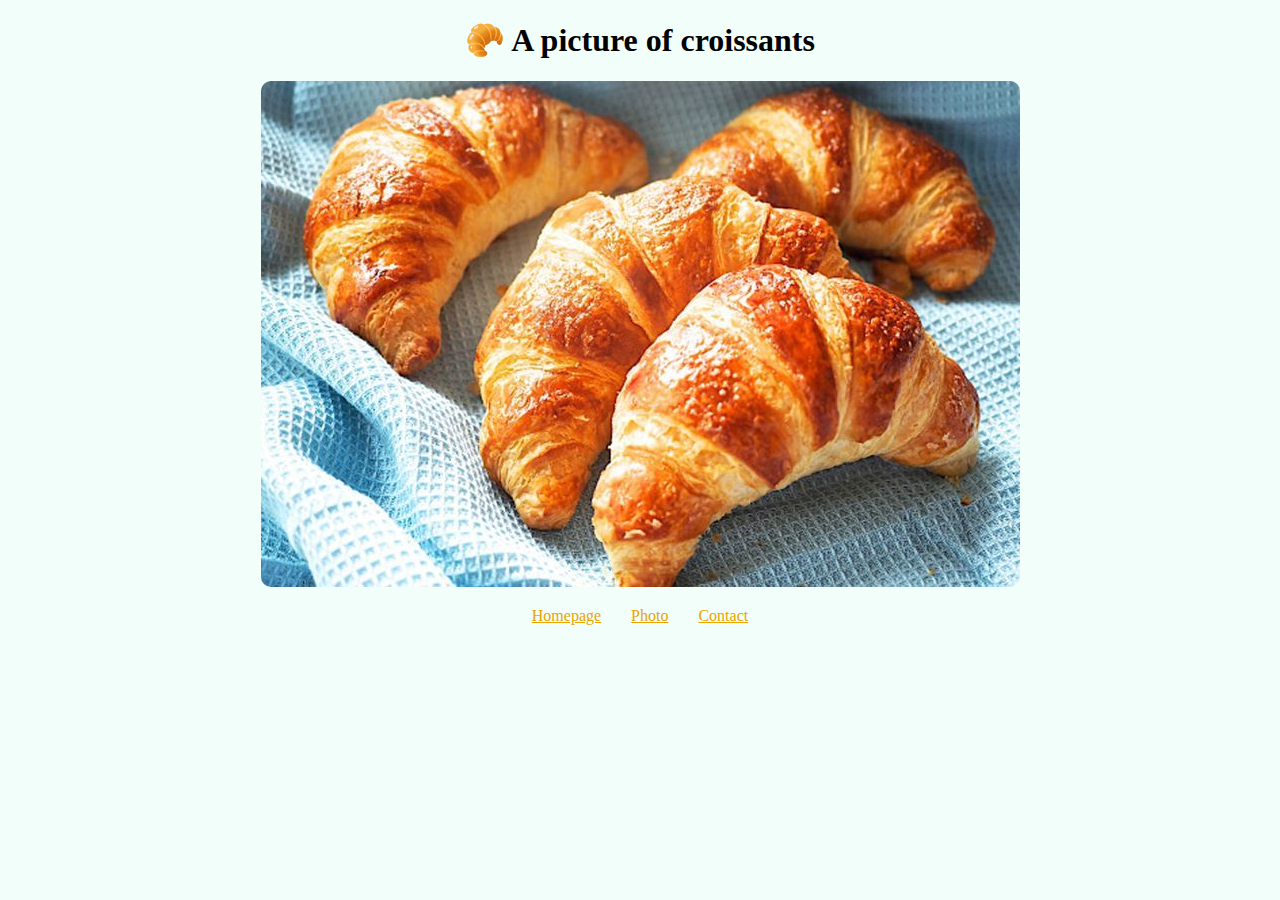
==== about.html @ 8f4d5525 "image style updated" ====
<!DOCTYPE html>
<html lang="en">
  <head>
    <meta charset="UTF-8" />
    <meta http-equiv="X-UA-Compatible" content="IE=edge" />
    <meta name="viewport" content="width=device-width, initial-scale=1.0" />
    <link rel="stylesheet" href="src/style.css" />
    <title>Example of an Croissant</title>
  </head>
  <body>
    <h1>🥐 A picture of croissants</h1>
    <img src="/images/croissants.jpg" id="image" />
    <div class="links">
      <div><a href="/">Homepage</a></div>
      <div><a href="/about.html#image">Photo</a></div>
      <div><a href="/contact.html">Contact</a></div>
    </div>
  </body>
</html>
---- src/style.css ----
body {
  background-color: #f2fefa;
}
h1,
p {
  text-align: center;
}

.links {
  display: flex;
  justify-content: center;
  padding-top: 20px;
}
a {
  margin: 15px;
  color: #eba300;
}
img {
  display: block;
  margin: 0 auto;
  max-width: 100%;
  border-radius: 10px;
}
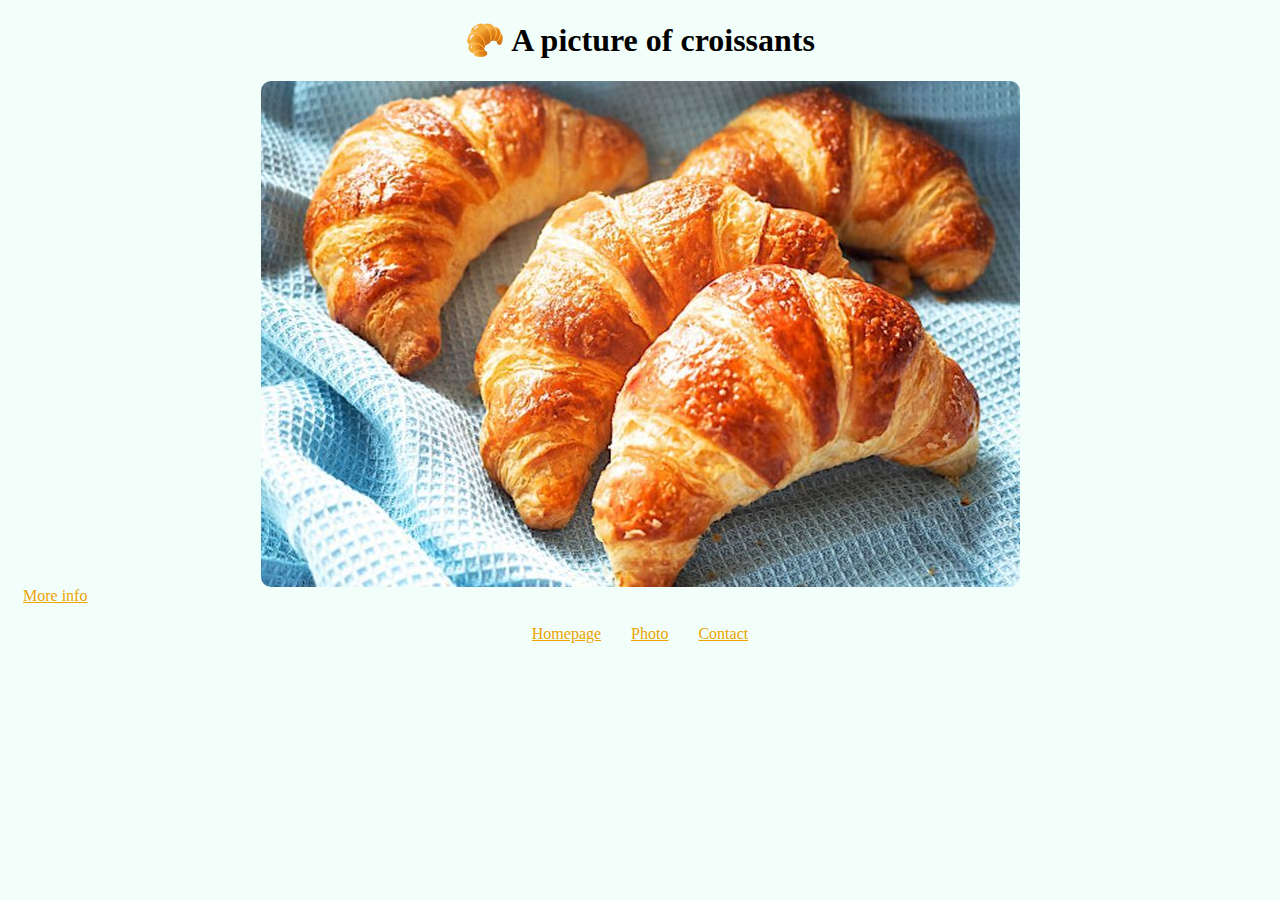
==== commit 01f11af6: "added meta descriptions to about and contact. Title for new link" ====
--- a/about.html
+++ b/about.html
@@ -4,12 +4,21 @@
     <meta charset="UTF-8" />
     <meta http-equiv="X-UA-Compatible" content="IE=edge" />
     <meta name="viewport" content="width=device-width, initial-scale=1.0" />
+    <meta
+      name="description"
+      content="This page will show a picture of croissants as an example. It is a visual aid."
+    />
     <link rel="stylesheet" href="src/style.css" />
-    <title>Example of an Croissant</title>
+    <title>Example of a Croissant - croissant.com</title>
   </head>
   <body>
     <h1>🥐 A picture of croissants</h1>
-    <img src="/images/croissants.jpg" id="image" />
+    <img src="/images/croissants.jpg" alt="croissants" />
+    <a
+      href="https://en.wikipedia.org/wiki/Croissant"
+      title="About croissant at Wikipedia"
+      >More info</a
+    >
     <div class="links">
       <div><a href="/">Homepage</a></div>
       <div><a href="/about.html#image">Photo</a></div>
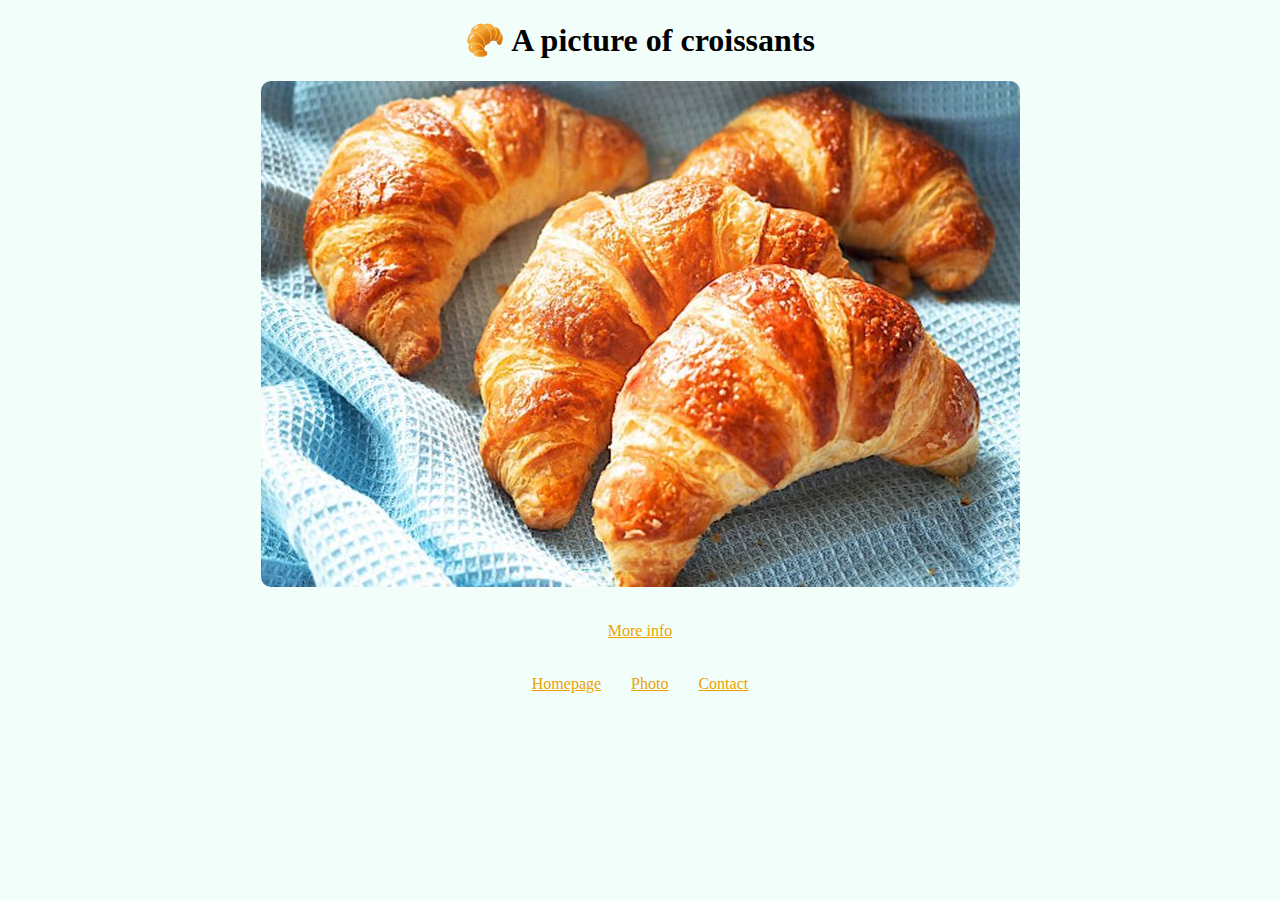
==== commit 056fac84: "styled new link" ====
--- a/about.html
+++ b/about.html
@@ -15,6 +15,7 @@
     <h1>🥐 A picture of croissants</h1>
     <img src="/images/croissants.jpg" alt="croissants" />
     <a
+      class="links"
       href="https://en.wikipedia.org/wiki/Croissant"
       title="About croissant at Wikipedia"
       >More info</a
--- a/src/style.css
+++ b/src/style.css
@@ -14,6 +14,7 @@
 a {
   margin: 15px;
   color: #eba300;
+  text-align: center;
 }
 img {
   display: block;
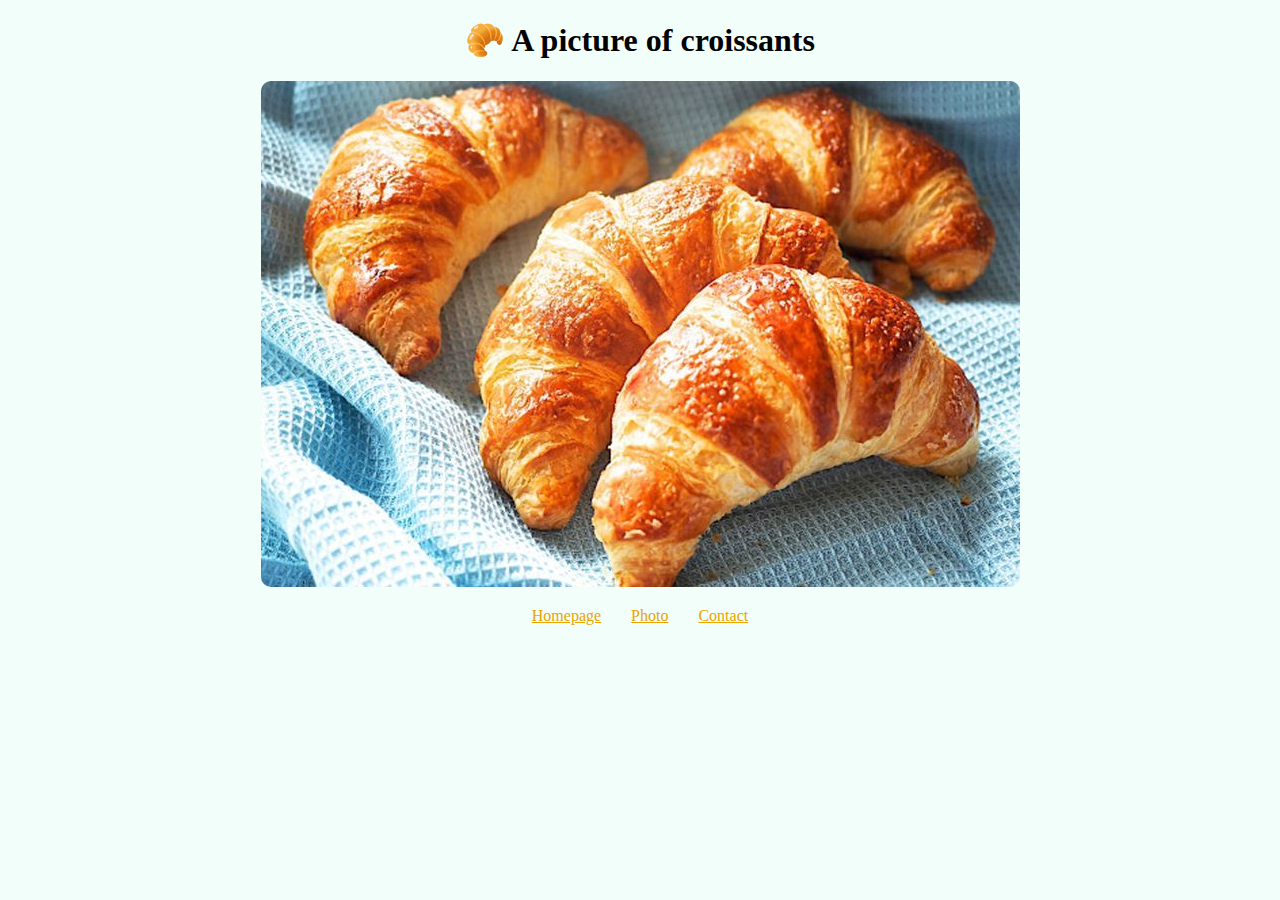
==== commit 0dc2a1d2: "removed live link" ====
--- a/about.html
+++ b/about.html
@@ -6,7 +6,7 @@
     <meta name="viewport" content="width=device-width, initial-scale=1.0" />
     <meta
       name="description"
-      content="This page will show a picture of croissants as an example. It is a visual aid."
+      content="Enjoy looking at the scrumptiousness of freshly baked croissants"
     />
     <link rel="stylesheet" href="src/style.css" />
     <title>Example of a Croissant - croissant.com</title>
@@ -14,16 +14,12 @@
   <body>
     <h1>🥐 A picture of croissants</h1>
     <img src="/images/croissants.jpg" alt="croissants" />
-    <a
-      class="links"
-      href="https://en.wikipedia.org/wiki/Croissant"
-      title="About croissant at Wikipedia"
-      >More info</a
-    >
-    <div class="links">
-      <div><a href="/">Homepage</a></div>
-      <div><a href="/about.html#image">Photo</a></div>
-      <div><a href="/contact.html">Contact</a></div>
+  
+  <div class="container">
+      <div class="row links">
+        <div class="col-4"><a href="/" title="Homepage">Homepage</a></div>
+        <div class="col-4"><a href="/about.html" title="Croissant visual">Photo</a></div>
+        <div class="col-4"><a href="/contact.html" title="Contact Croissant.com">Contact</a></div>
+      </div>
     </div>
-  </body>
 </html>
